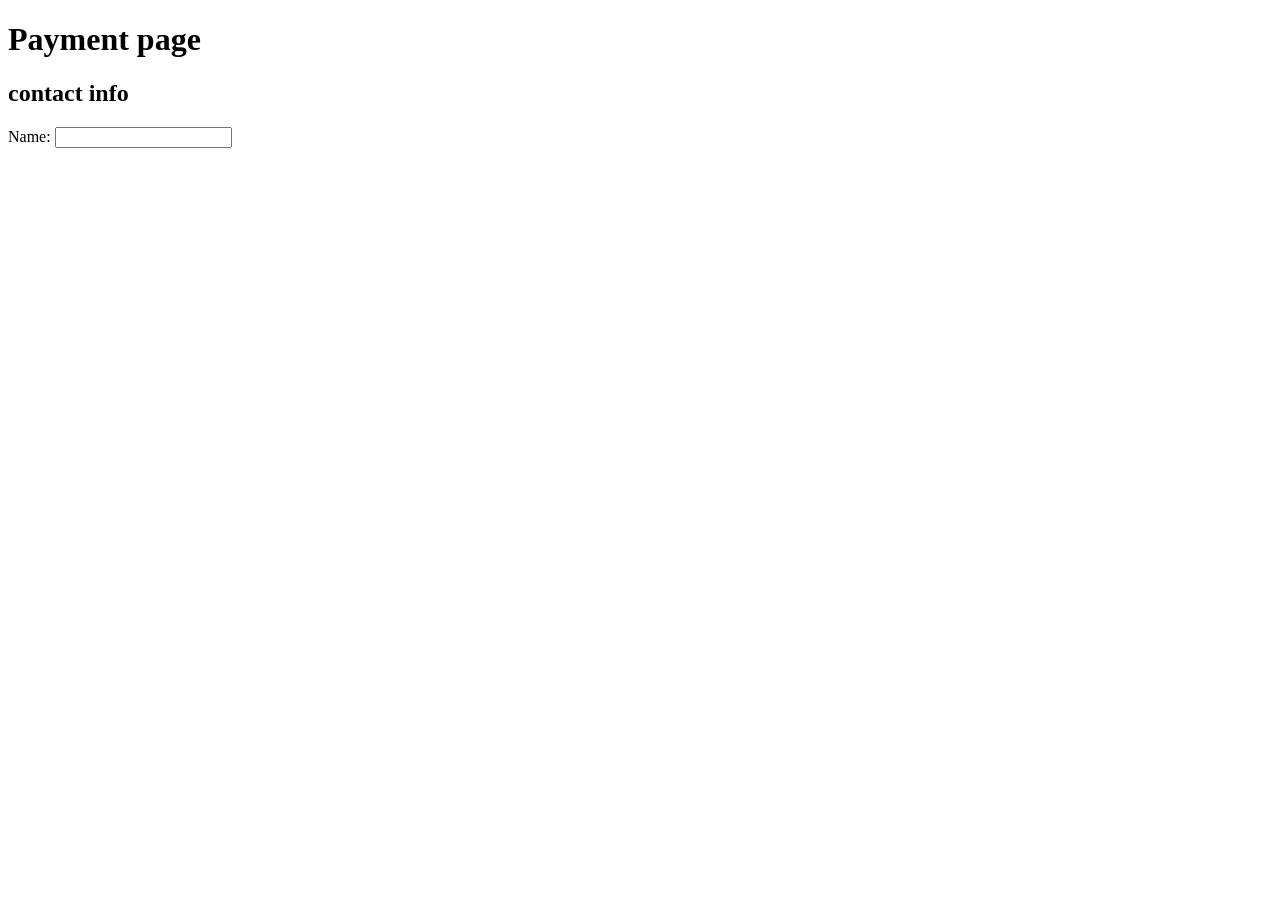
==== payment.html @ bb6ed8cb "initial format" ====
<!DOCTYPE html>
<html lang="en">
<head>
    <meta charset="UTF-8">
    <meta name="viewport" content="width=device-width, initial-scale=1.0">
    <title>payment</title>
</head>
<body>
    <h1>Payment page</h1>
    <h2 > contact info</h2>
    <p> Name: <input type="text"></p>
</body>
</html>
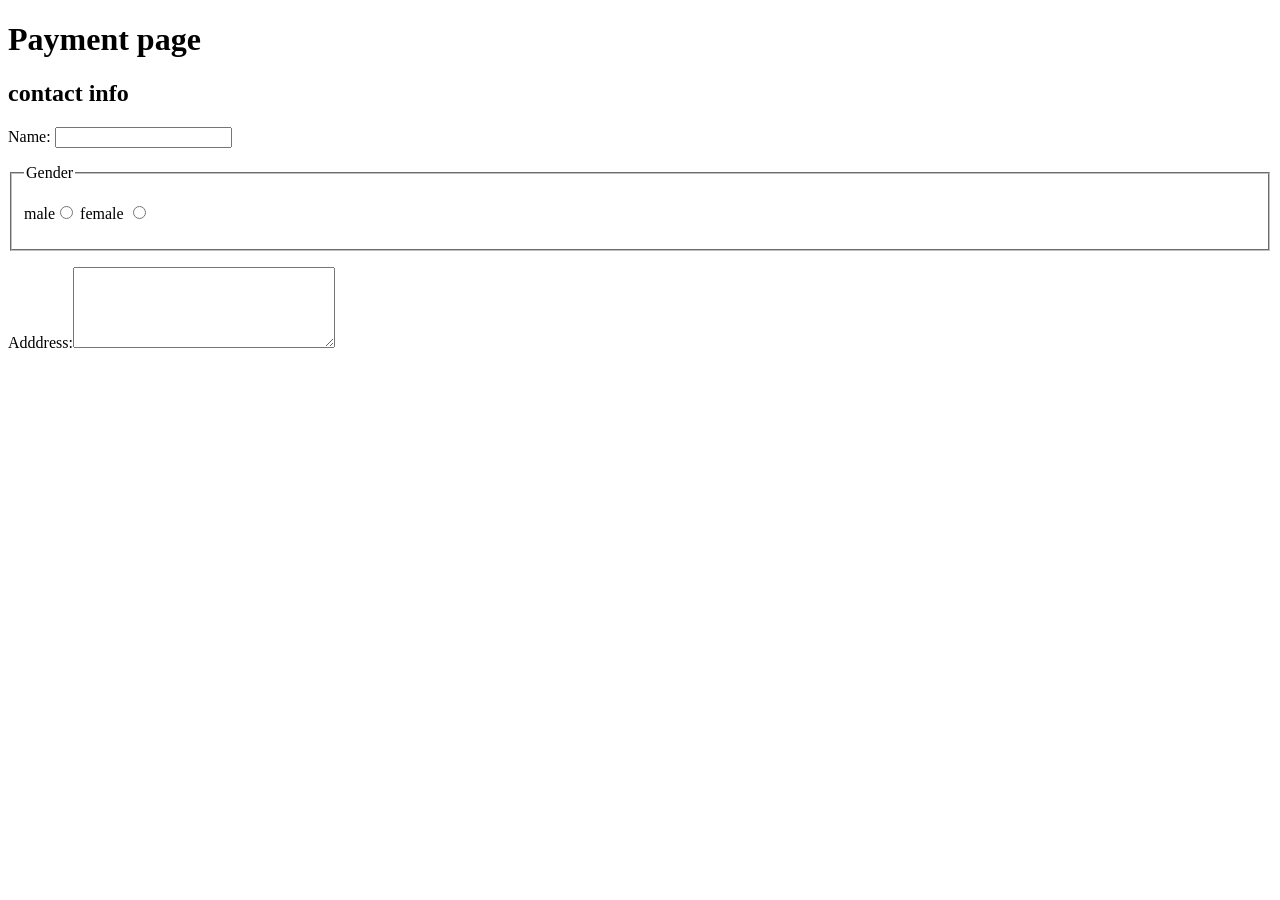
==== commit 8a10d8be: "initial form" ====
--- a/payment.html
+++ b/payment.html
@@ -6,8 +6,21 @@
     <title>payment</title>
 </head>
 <body>
+    <form>
     <h1>Payment page</h1>
     <h2 > contact info</h2>
     <p> Name: <input type="text"></p>
+    
+        <fieldset >
+            <legend>Gender</legend>
+          <p>
+            male<input type="radio" name="gender">
+            female <input type="radio" name="gender">
+            </p>
+        </fieldset>
+        <p>
+            Adddress:<textarea name="address" id="add" cols="30" rows="5"></textarea>
+        </p>
+    </form>
 </body>
 </html>
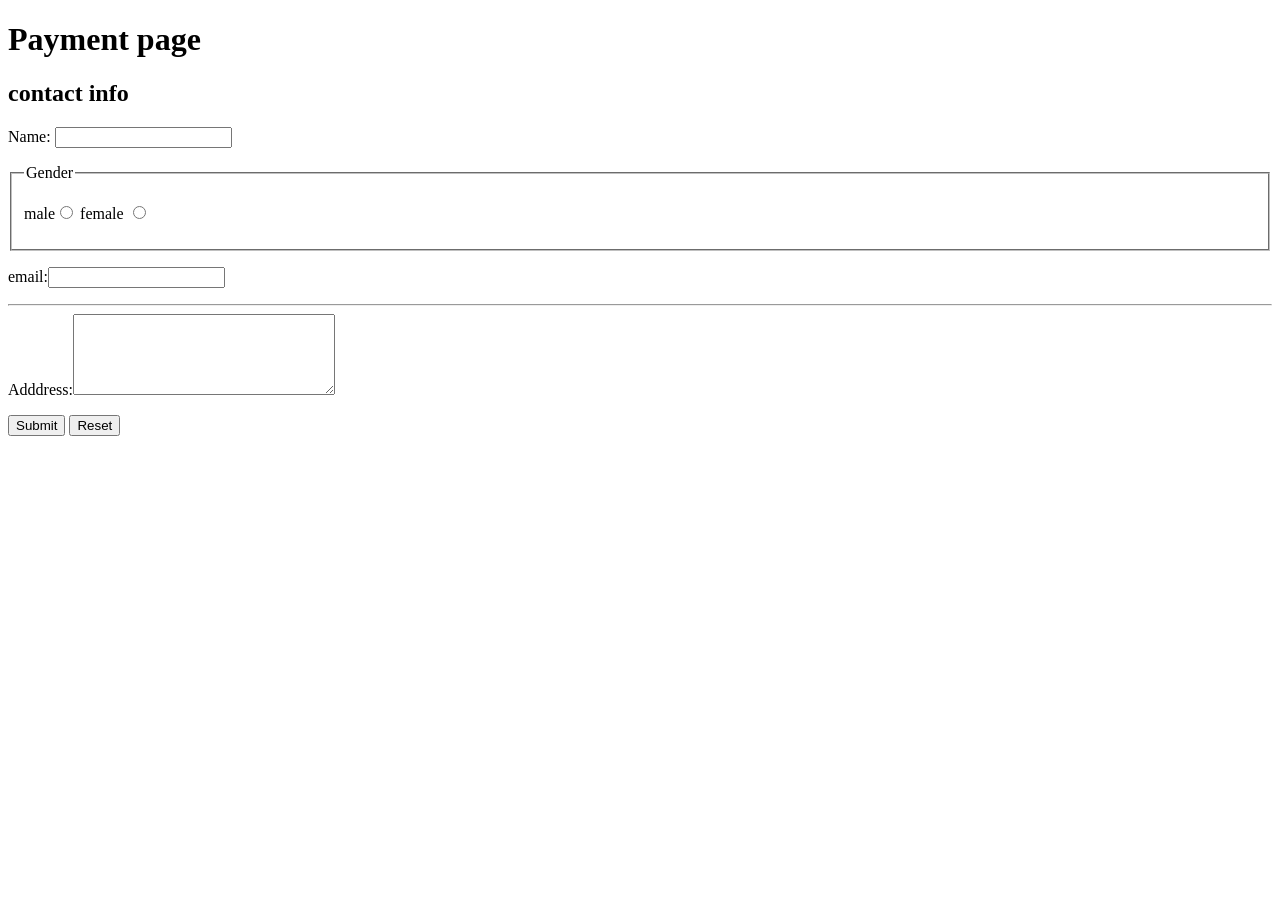
==== commit 3fdfca61: "updated form" ====
--- a/payment.html
+++ b/payment.html
@@ -19,7 +19,13 @@
             </p>
         </fieldset>
         <p>
+            email:<input type="email" name="email">
+            <hr>
             Adddress:<textarea name="address" id="add" cols="30" rows="5"></textarea>
+        </p>
+        <p>
+            <input type="submit">
+            <input type="reset">
         </p>
     </form>
 </body>
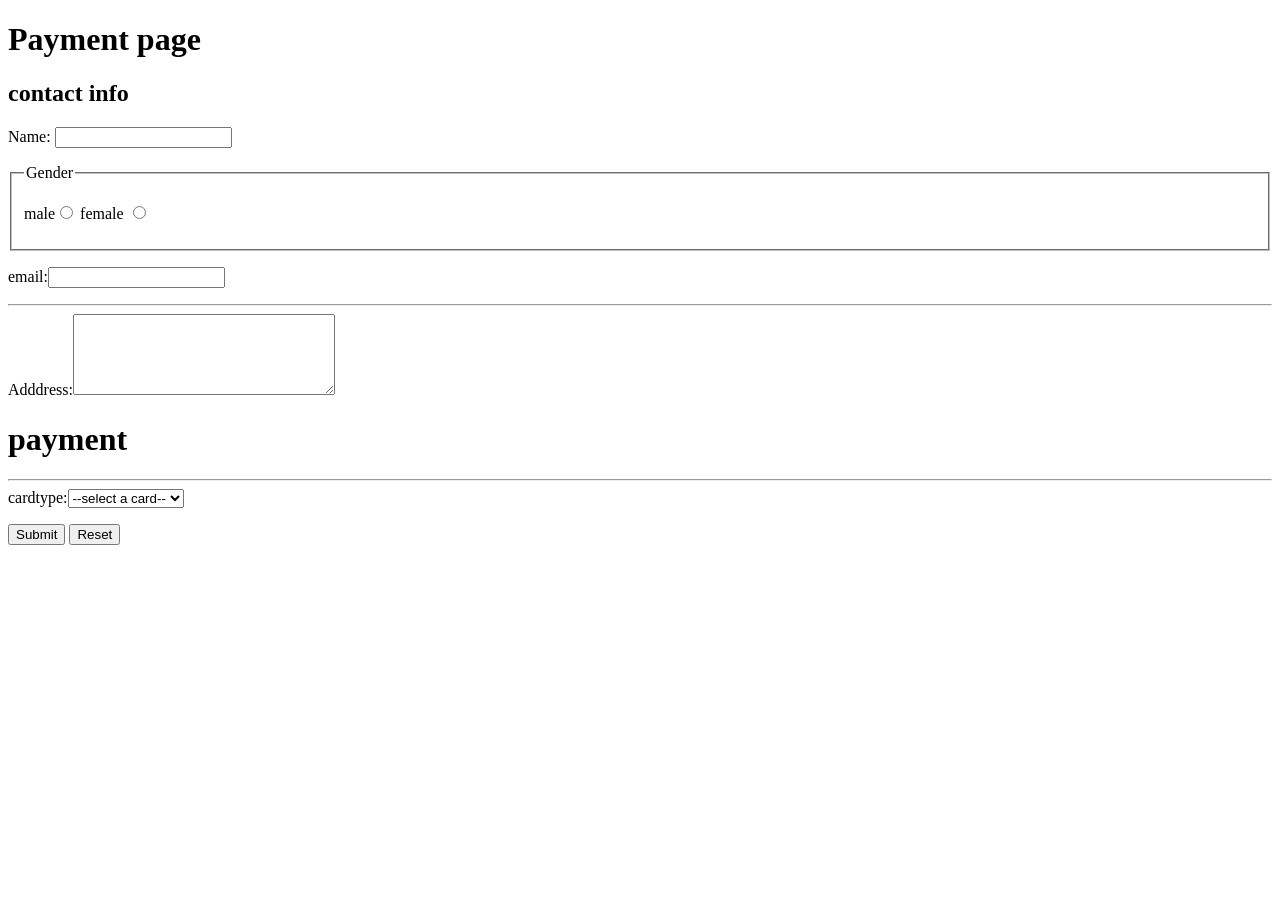
==== commit 50b2dadb: "updated form again" ====
--- a/payment.html
+++ b/payment.html
@@ -24,6 +24,18 @@
             Adddress:<textarea name="address" id="add" cols="30" rows="5"></textarea>
         </p>
         <p>
+            <h1>
+                payment
+            </h1>
+            <hr>
+            cardtype:<select name="cardtype">
+                <option value="">--select a card--</option>
+                <option value="master card">master card</option>
+                <option value="rupay">rupay</option>
+                <option value="visa">visa</option>
+            </select>
+        </p>
+        <p>
             <input type="submit">
             <input type="reset">
         </p>
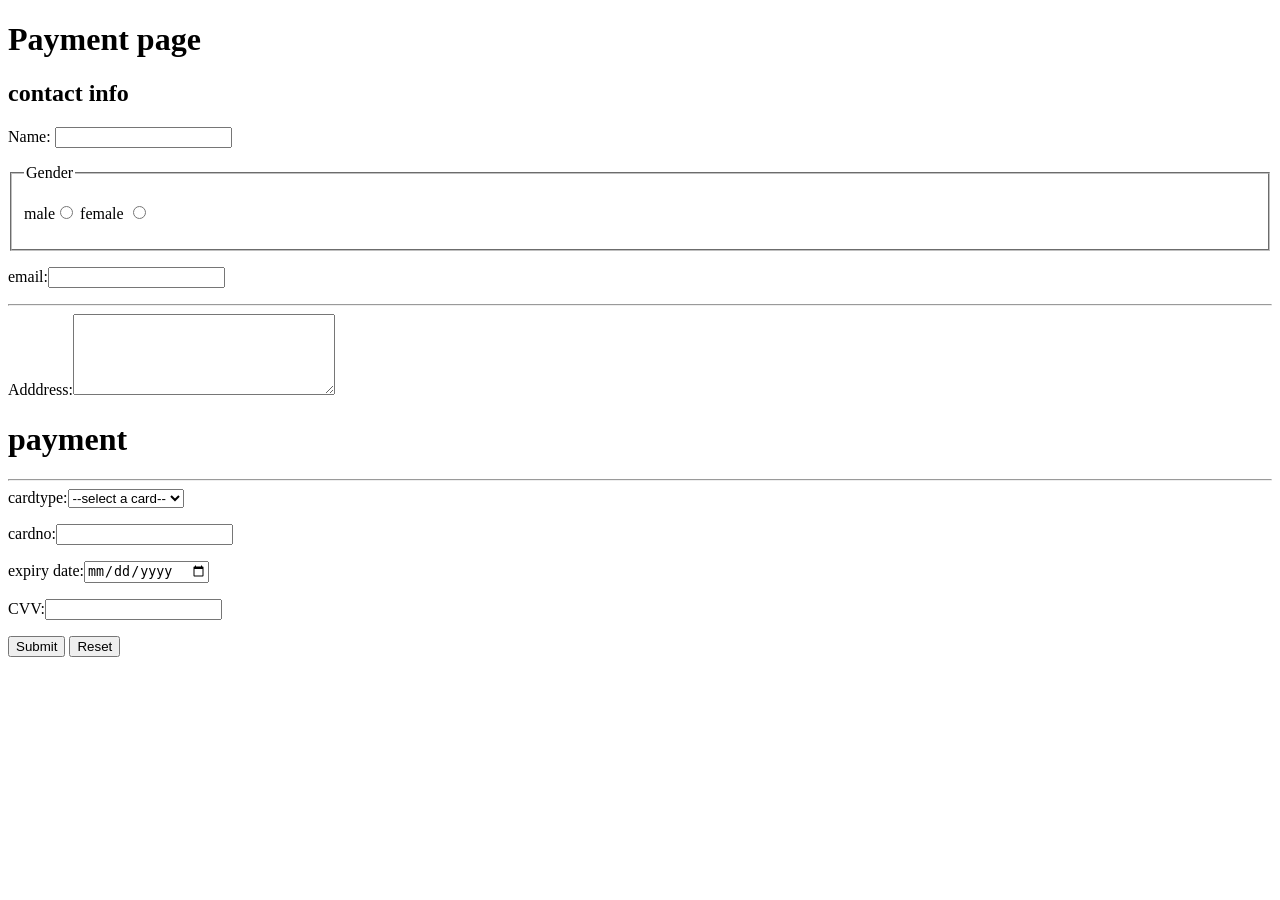
==== commit 35380b49: "updated form again" ====
--- a/payment.html
+++ b/payment.html
@@ -36,6 +36,15 @@
             </select>
         </p>
         <p>
+            cardno:<input type="number" name="card no">
+        </p>
+        <p>
+            expiry date:<input type="date" name="exp date">
+        </p>
+        <p>
+            CVV:<input type="password"
+        </p>
+        <p>
             <input type="submit">
             <input type="reset">
         </p>
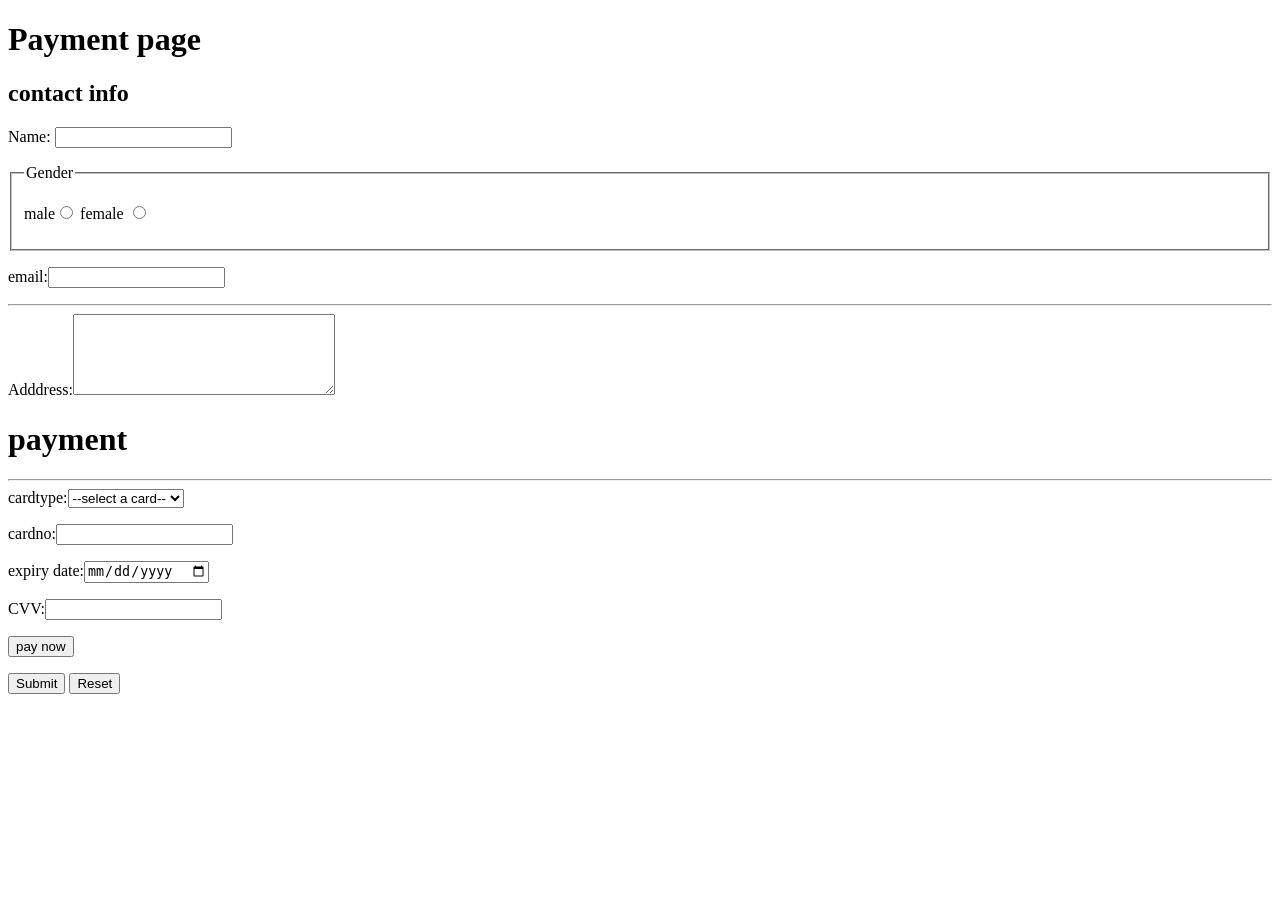
==== commit 9eebd8ef: "updated form again" ====
--- a/payment.html
+++ b/payment.html
@@ -9,7 +9,7 @@
     <form>
     <h1>Payment page</h1>
     <h2 > contact info</h2>
-    <p> Name: <input type="text"></p>
+    <p> Name: <input type="text" name="name" required></p>
     
         <fieldset >
             <legend>Gender</legend>
@@ -42,8 +42,10 @@
             expiry date:<input type="date" name="exp date">
         </p>
         <p>
-            CVV:<input type="password"
+            CVV:<input type="password" name="cvv">
+           
         </p>
+         <input type="submit" value="pay now">
         <p>
             <input type="submit">
             <input type="reset">
